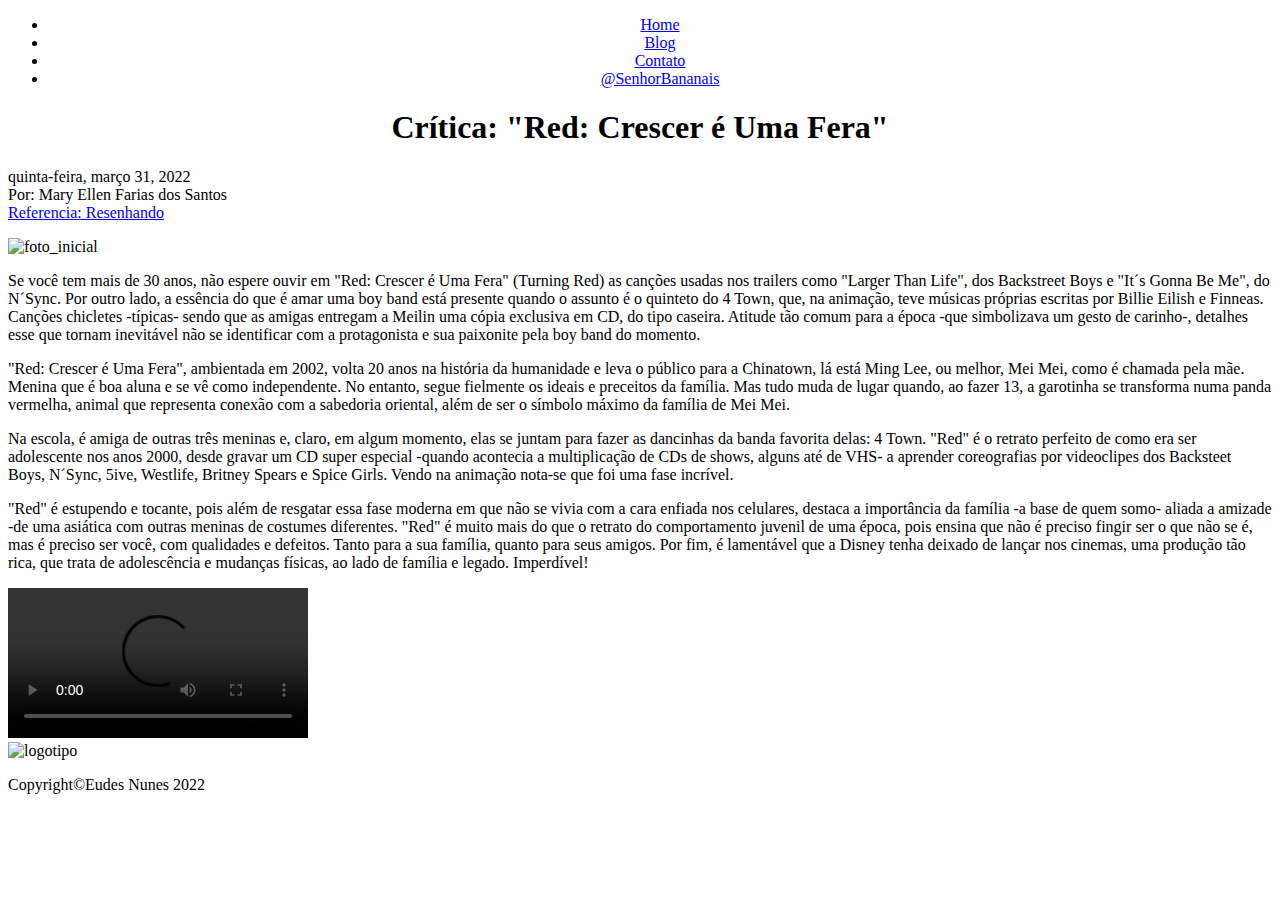
==== html/primeiro_post.html @ cc2edc1b "Add files via upload" ====
<!DOCTYPE html>
<head>
    <meta charset="UTF-8">
    <meta http-equiv="X-UA-Compatible" content="IE=edge">
    <meta name="viewport" content="width=device-width, initial-scale=1.0">
    <title>Blog</title>
    <link href="../css/style-posts.css" rel="stylesheet" type="text/css" />
</head>
<!--------------------------------------->
<body> 
    <nav align="center">
        <ul id="menu-inicial">
          <li><a  href="../index.html">Home</a></li>
          <li><a  href="blog.html">Blog</a></li>
          <li><a  href="contato.html">Contato</a></li>
          <li><a  href="https://twitter.com/SenhorBananais">@SenhorBananais</a></li>

        </ul>
      </nav>
<!--------------------------------------->      
    <div id="container-imagem"></div>
<!--------------------------------------->
      <div class="container">
        <div id="apresentacao-div">
              <h1 align="center">Crítica: "Red: Crescer é Uma Fera"</h1>
              <p>quinta-feira, março 31, 2022 <br> Por: Mary Ellen Farias dos Santos <br> <a  href="https://www.resenhando.com/2022/03/critica-red-crescer-e-uma-fera-e-sobre.html">Referencia: Resenhando</a></p>
              <p></p>
              
        </div>
        
        <div id="foto_inicial">
          <img src="../imagens/img_post_um.jpg" alt="foto_inicial">
        </div>
        <div id="texto">
          <p>Se você tem mais de 30 anos, não espere ouvir em "Red: Crescer é Uma Fera" (Turning Red) as canções usadas nos trailers como "Larger Than Life", dos Backstreet Boys e "It´s Gonna Be Me", do N´Sync. Por outro lado, a essência do que é amar uma boy band está presente quando o assunto é o quinteto do 4 Town, que, na animação, teve músicas próprias escritas por Billie Eilish e Finneas. Canções chicletes -típicas- sendo que as amigas entregam a Meilin uma cópia exclusiva em CD, do tipo caseira. Atitude tão comum para a época -que simbolizava um gesto de carinho-, detalhes esse que tornam inevitável não se identificar com a protagonista e sua paixonite pela boy band do momento.</p>
          <p>"Red: Crescer é Uma Fera", ambientada em 2002, volta 20 anos na história da humanidade e leva o público para a Chinatown, lá está Ming Lee, ou melhor, Mei Mei, como é chamada pela mãe. Menina que é boa aluna e se vê como independente. No entanto, segue fielmente os ideais e preceitos da família. Mas tudo muda de lugar quando, ao fazer 13, a garotinha se transforma numa panda vermelha, animal que representa conexão com a sabedoria oriental, além de ser o símbolo máximo da família de Mei Mei.</p>
          <p>Na escola, é amiga de outras três meninas e, claro, em algum momento, elas se juntam para fazer as dancinhas da banda favorita delas: 4 Town. "Red" é o retrato perfeito de como era ser adolescente nos anos 2000, desde gravar um CD super especial -quando acontecia a multiplicação de CDs de shows, alguns até de VHS- a aprender coreografias por videoclipes dos Backsteet Boys, N´Sync, 5ive, Westlife, Britney Spears e Spice Girls. Vendo na animação nota-se que foi uma fase incrível.</p>
          <p>"Red" é estupendo e tocante, pois além de resgatar essa fase moderna em que não se vivia com a cara enfiada nos celulares, destaca a importância da família -a base de quem somo- aliada a amizade -de uma asiática com outras meninas de costumes diferentes. "Red" é muito mais do que o retrato do comportamento juvenil de uma época, pois ensina que não é preciso fingir ser o que não se é, mas é preciso ser você, com qualidades e defeitos. Tanto para a sua família, quanto para seus amigos. Por fim, é lamentável que a Disney tenha deixado de lançar nos cinemas, uma produção tão rica, que trata de adolescência e mudanças físicas, ao lado de família e legado. Imperdível!</p>
        </div>

        <div id="video">
          <video controls>
            <source src="../videos/Red   Crescer é uma Fera   Teaser Trailer Dublado   Disney[1].mp4" type="video/mp4">
        </video>
        </div>
        
  </div>
<!--------------------------------------->
  <footer class="final">
    <div class="logotipo">
        <img src="../imagens/logotipo.gif" alt="logotipo">
        <p>Copyright©Eudes Nunes 2022</p>
    </div>

</footer>  
</table>
</body>
</html>
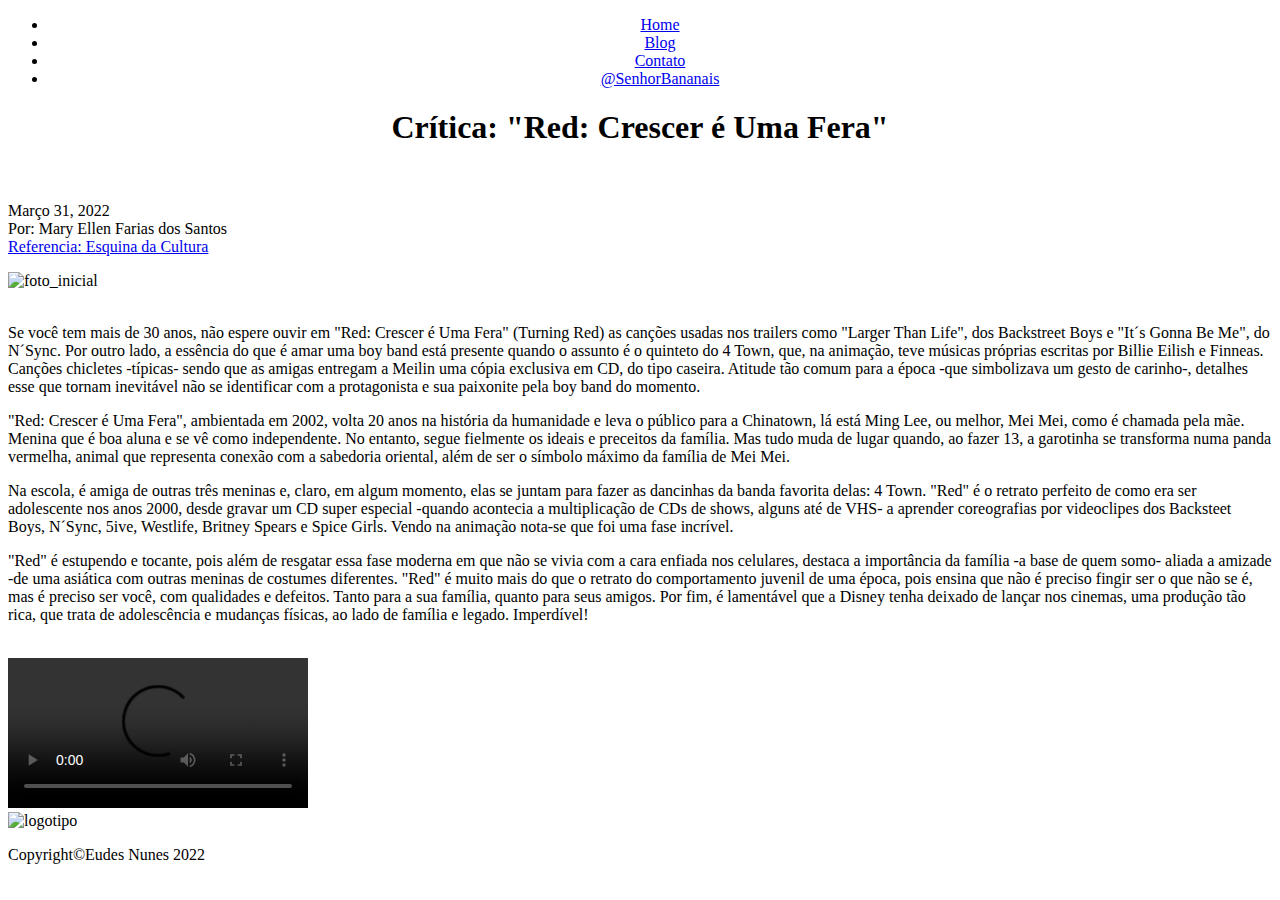
==== commit f26bf681: "Add files via upload" ====
--- a/html/primeiro_post.html
+++ b/html/primeiro_post.html
@@ -20,31 +20,29 @@
 <!--------------------------------------->      
     <div id="container-imagem"></div>
 <!--------------------------------------->
-      <div class="container">
-        <div id="apresentacao-div">
-              <h1 align="center">Crítica: "Red: Crescer é Uma Fera"</h1>
-              <p>quinta-feira, março 31, 2022 <br> Por: Mary Ellen Farias dos Santos <br> <a  href="https://www.resenhando.com/2022/03/critica-red-crescer-e-uma-fera-e-sobre.html">Referencia: Resenhando</a></p>
-              <p></p>
-              
-        </div>
-        
-        <div id="foto_inicial">
-          <img src="../imagens/img_post_um.jpg" alt="foto_inicial">
-        </div>
-        <div id="texto">
-          <p>Se você tem mais de 30 anos, não espere ouvir em "Red: Crescer é Uma Fera" (Turning Red) as canções usadas nos trailers como "Larger Than Life", dos Backstreet Boys e "It´s Gonna Be Me", do N´Sync. Por outro lado, a essência do que é amar uma boy band está presente quando o assunto é o quinteto do 4 Town, que, na animação, teve músicas próprias escritas por Billie Eilish e Finneas. Canções chicletes -típicas- sendo que as amigas entregam a Meilin uma cópia exclusiva em CD, do tipo caseira. Atitude tão comum para a época -que simbolizava um gesto de carinho-, detalhes esse que tornam inevitável não se identificar com a protagonista e sua paixonite pela boy band do momento.</p>
-          <p>"Red: Crescer é Uma Fera", ambientada em 2002, volta 20 anos na história da humanidade e leva o público para a Chinatown, lá está Ming Lee, ou melhor, Mei Mei, como é chamada pela mãe. Menina que é boa aluna e se vê como independente. No entanto, segue fielmente os ideais e preceitos da família. Mas tudo muda de lugar quando, ao fazer 13, a garotinha se transforma numa panda vermelha, animal que representa conexão com a sabedoria oriental, além de ser o símbolo máximo da família de Mei Mei.</p>
-          <p>Na escola, é amiga de outras três meninas e, claro, em algum momento, elas se juntam para fazer as dancinhas da banda favorita delas: 4 Town. "Red" é o retrato perfeito de como era ser adolescente nos anos 2000, desde gravar um CD super especial -quando acontecia a multiplicação de CDs de shows, alguns até de VHS- a aprender coreografias por videoclipes dos Backsteet Boys, N´Sync, 5ive, Westlife, Britney Spears e Spice Girls. Vendo na animação nota-se que foi uma fase incrível.</p>
-          <p>"Red" é estupendo e tocante, pois além de resgatar essa fase moderna em que não se vivia com a cara enfiada nos celulares, destaca a importância da família -a base de quem somo- aliada a amizade -de uma asiática com outras meninas de costumes diferentes. "Red" é muito mais do que o retrato do comportamento juvenil de uma época, pois ensina que não é preciso fingir ser o que não se é, mas é preciso ser você, com qualidades e defeitos. Tanto para a sua família, quanto para seus amigos. Por fim, é lamentável que a Disney tenha deixado de lançar nos cinemas, uma produção tão rica, que trata de adolescência e mudanças físicas, ao lado de família e legado. Imperdível!</p>
-        </div>
 
-        <div id="video">
-          <video controls>
-            <source src="../videos/Red   Crescer é uma Fera   Teaser Trailer Dublado   Disney[1].mp4" type="video/mp4">
-        </video>
-        </div>
-        
+<div class="container">
+  <div id="texto">
+        <h1 align="center">Crítica: "Red: Crescer é Uma Fera"</h1>
+        <br>
+        <p>Março 31, 2022<br> Por: Mary Ellen Farias dos Santos <br> <a  href="https://www.resenhando.com/2022/03/critica-red-crescer-e-uma-fera-e-sobre.html">Referencia: Esquina da Cultura</a></p>
+      
+    <img src="../imagens/img_post_um.jpg" alt="foto_inicial">
+    <br><br>
+   
+    <p>Se você tem mais de 30 anos, não espere ouvir em "Red: Crescer é Uma Fera" (Turning Red) as canções usadas nos trailers como "Larger Than Life", dos Backstreet Boys e "It´s Gonna Be Me", do N´Sync. Por outro lado, a essência do que é amar uma boy band está presente quando o assunto é o quinteto do 4 Town, que, na animação, teve músicas próprias escritas por Billie Eilish e Finneas. Canções chicletes -típicas- sendo que as amigas entregam a Meilin uma cópia exclusiva em CD, do tipo caseira. Atitude tão comum para a época -que simbolizava um gesto de carinho-, detalhes esse que tornam inevitável não se identificar com a protagonista e sua paixonite pela boy band do momento.</p>
+    <p>"Red: Crescer é Uma Fera", ambientada em 2002, volta 20 anos na história da humanidade e leva o público para a Chinatown, lá está Ming Lee, ou melhor, Mei Mei, como é chamada pela mãe. Menina que é boa aluna e se vê como independente. No entanto, segue fielmente os ideais e preceitos da família. Mas tudo muda de lugar quando, ao fazer 13, a garotinha se transforma numa panda vermelha, animal que representa conexão com a sabedoria oriental, além de ser o símbolo máximo da família de Mei Mei.</p>
+    <p>Na escola, é amiga de outras três meninas e, claro, em algum momento, elas se juntam para fazer as dancinhas da banda favorita delas: 4 Town. "Red" é o retrato perfeito de como era ser adolescente nos anos 2000, desde gravar um CD super especial -quando acontecia a multiplicação de CDs de shows, alguns até de VHS- a aprender coreografias por videoclipes dos Backsteet Boys, N´Sync, 5ive, Westlife, Britney Spears e Spice Girls. Vendo na animação nota-se que foi uma fase incrível.</p>
+    <p>"Red" é estupendo e tocante, pois além de resgatar essa fase moderna em que não se vivia com a cara enfiada nos celulares, destaca a importância da família -a base de quem somo- aliada a amizade -de uma asiática com outras meninas de costumes diferentes. "Red" é muito mais do que o retrato do comportamento juvenil de uma época, pois ensina que não é preciso fingir ser o que não se é, mas é preciso ser você, com qualidades e defeitos. Tanto para a sua família, quanto para seus amigos. Por fim, é lamentável que a Disney tenha deixado de lançar nos cinemas, uma produção tão rica, que trata de adolescência e mudanças físicas, ao lado de família e legado. Imperdível!</p>
+    <br>
+    <video controls >
+      <source src="../videos/Red   Crescer é uma Fera   Teaser Trailer Dublado   Disney[1].mp4" type="video/mp4" >
+  </video>
+  
   </div>
+
+  
+</div>
 <!--------------------------------------->
   <footer class="final">
     <div class="logotipo">
